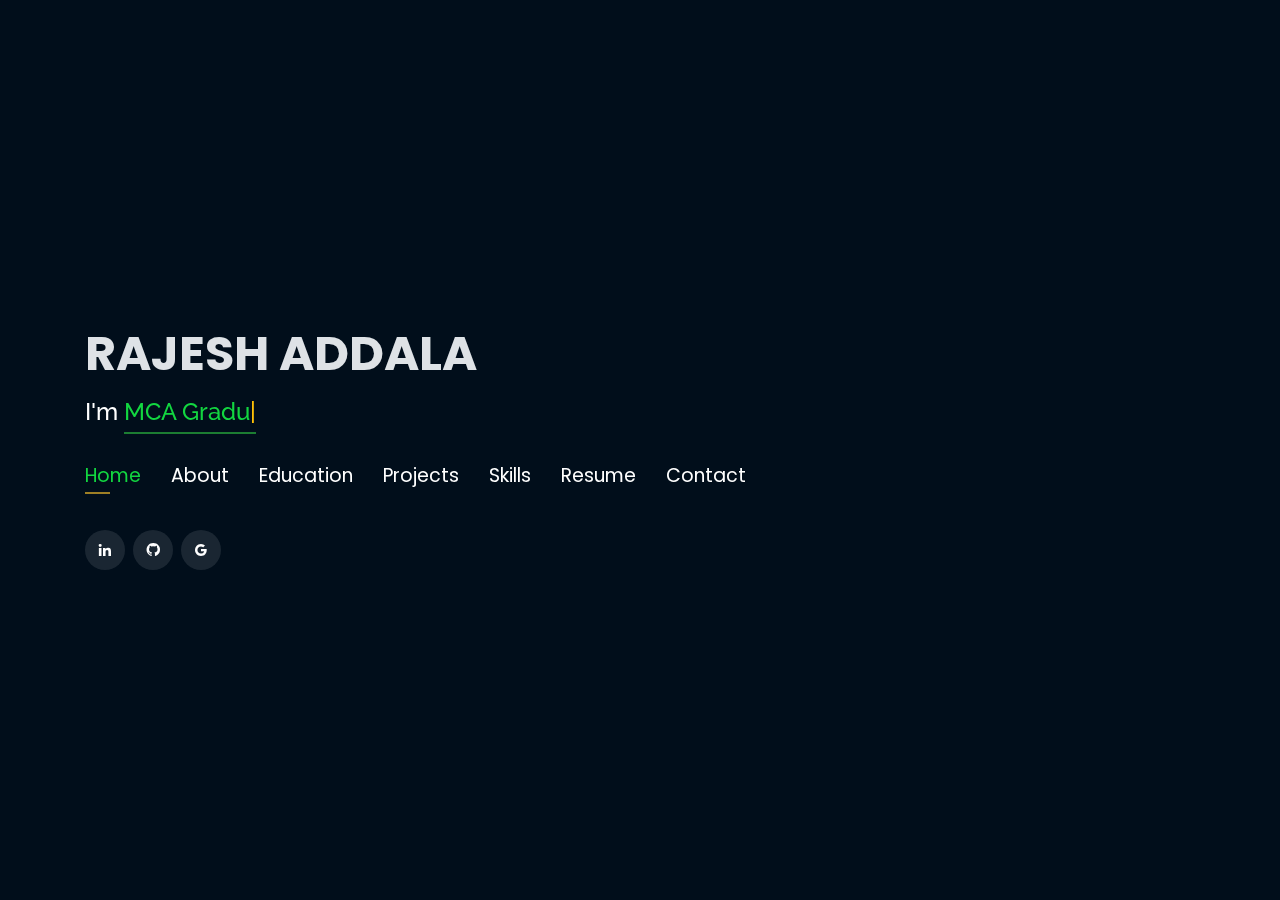
==== index.html @ c1c7ee55 "Project 1 Final" ====
<!DOCTYPE html>
<html lang="en">

<head>

  <!-- Google Tag Manager -->

  <script>(function(w,d,s,l,i){w[l]=w[l]||[];w[l].push({'gtm.start':
  new Date().getTime(),event:'gtm.js'});var f=d.getElementsByTagName(s)[0],
  j=d.createElement(s),dl=l!='dataLayer'?'&l='+l:'';j.async=true;j.src=
  'https://www.googletagmanager.com/gtm.js?id='+i+dl;f.parentNode.insertBefore(j,f);
  })(window,document,'script','dataLayer','GTM-5BB8W2X');</script>
  <!-- End Google Tag Manager -->
  <link rel="icon" type="image/png" href="/favicon.png"/>
  <meta charset="utf-8">
  <meta content="width=device-width, initial-scale=1.0" name="viewport">

  <title>Personal Portfolio</title>
  <meta content="" name="descriptison">
  <meta content="" name="keywords">

  <!-- Google Fonts -->

  <link href="https://fonts.googleapis.com/css?family=Open+Sans:300,300i,400,400i,600,600i,700,700i|Raleway:300,300i,400,400i,500,500i,600,600i,700,700i|Poppins:300,300i,400,400i,500,500i,600,600i,700,700i" rel="stylesheet">

  <!-- Vendor CSS Files -->

  <link href="assets/vendor/bootstrap/css/bootstrap.min.css" rel="stylesheet">
  <link href="assets/vendor/icofont/icofont.min.css" rel="stylesheet">
  <link href="assets/vendor/remixicon/remixicon.css" rel="stylesheet">
  <link href="assets/vendor/owl.carousel/assets/owl.carousel.min.css" rel="stylesheet">
  <link href="assets/vendor/boxicons/css/boxicons.min.css" rel="stylesheet">
  <link href="assets/vendor/venobox/venobox.css" rel="stylesheet">

  <!-- Template Main CSS File -->
  
  <link href="assets/css/style.css" rel="stylesheet">


  <!-- Global site tag (gtag.js) - Google Analytics -->
  <script async src="https://www.googletagmanager.com/gtag/js?id=UA-169007209-3"></script>
  <script>
    window.dataLayer = window.dataLayer || [];
    function gtag(){dataLayer.push(arguments);}
    gtag('js', new Date());

    gtag('config', 'UA-169007209-3');
  </script>



  <!-- =======================================================
  * Template Name: Personal - v2.1.0
  * Template URL: https://bootstrapmade.com/personal-free-resume-bootstrap-template/
  * Author: BootstrapMade.com
  * License: https://bootstrapmade.com/license/
  ======================================================== -->
</head>

<body>
  
  <!-- Google Tag Manager (noscript) -->
  <noscript><iframe src="https://www.googletagmanager.com/ns.html?id=GTM-5BB8W2X"
  height="0" width="0" style="display:none;visibility:hidden"></iframe></noscript>
  <!-- End Google Tag Manager (noscript) -->
  <!-- ======= Header ======= -->
  
  <header id="header" class="header-tops">
    <!-- <h1><span class="headd">Hi I am</span></h1> -->
    <div class="container">
      <h1><a href="index.html">RAJESH ADDALA</a></h1>
      <h2 style="color:#fff">I'm <span class="typing" style="color:#12D640"></span></h2>
      <nav class="nav-menu d-none d-lg-block">
        <ul>
          <li class="active"><a href="#header"> <span>Home</span></a></li>
          <li><a href="#about"><span>About</span></a></li>
          <li><a href="#education"> <span>Education</span></a></li>
          <!-- <li><a href="#experience"> <span>Experience</span></a></li> -->
<!--          <li><a href="#projects"> <span>Projects</span></a></li>-->
          <li><a href="#portfolio"> <span>Projects</span></a></li>
          <li><a href="#skills"> <span>Skills</span></a></li>
          <!-- to change resume -->
          <li><a href="https://drive.google.com/file/d/1Vb_gP-KCDKgrFu9MoUhljDe_HQM46y1K/view?usp=drivesdk" target="_blank"> <span>Resume</span></a></li>
          <!-- <li><a href="#links"> <span>Resume & Links</span></a></li> -->
          <li><a href="#contacts"> <span>Contact</span></a></li>

        </ul>
      </nav><!-- .nav-menu -->

      <div class="social-links">
          <a href="https://www.linkedin.com/in/rajeshaddala/" target="_blank" class="linkedin"><i class="bx bxl-linkedin"></i></a>
          <a href="https://www.github.com/rajesh-addala" target="_blank" class="github"><i class="bx bxl-github"></i></a>
          <a href="mailto:rajeshaddala7@gmail.com" target="_blank" class="google"><i class="bx bxl-google"></i></a>
          <!--<a href="https://www.youtube.com/@tharunramigani" target="_blank" class="youtube"><i class="bx bxl-youtube"></i></a>
          <a href="https://www.instagram.com/tharun._reddy_/" target="_blank" class="instagram"><i class="bx bxl-instagram"></i></a>-->

      </div>

    </div>
  </header><!-- End Header -->

  <!-- ======= About Section ======= -->
  <section id="about" class="about">

    <!-- ======= About Me ======= -->
    <div class="about-me container">

      <div class="section-title">
        <h2>About</h2>
      </div>

      <div class="row">
        <div class="col-lg-4" data-aos="fade-right">
          <img src="assets/img/education/devarajesh.jpg" style="border-radius:5px;" class="img-fluid" alt="rajesh_image">
        </div>
        <div class="col-lg-8 pt-4 pt-lg-0 content" data-aos="fade-left">
          <p>Focused and enthusiastic developer with a keen interest in software development and artificial intelligence. By comprehensive exposure
            to the underlying concepts and applying them vividly to various projects, my love for these domains came into being.
            I am a passionate individual who thrives to build and apply algorithms to solve real-world industry problems.
          </p>
          <div class="row">
            <div class="col-lg-6">
              <ul>
                <li><i class="icofont-rounded-right"></i> <strong>Birthday :</strong> 30 July 2002</li>
                <li><i class="icofont-rounded-right"></i> <strong>Phone :</strong> +91 9491971432</li>
              </ul>
            </div>
            <div class="col-lg-6">
              <ul>
                <li><i class="icofont-rounded-right"></i> <strong>City :</strong> Rajahmundry, AndhraPradesh</li>
                <li><i class="icofont-rounded-right"></i> <strong>Email :</strong>  rajeshaddala7@gmail.com</li>
              </ul>
            </div>
          </div>
        </div>
      </div>

    </div><!-- End About Me -->

    <!-- ======= Interests ======= -->
    <div class="interests container">

      <div class="section-title">
        <h2>Interests</h2>
      </div>

      <div class="row">
        <div class="col-lg-3 col-md-4">
          <div class="icon-box">
            <i class="ri-global-line" style="color: #ffbb2c;"></i>
            <h3>Software Development</h3>
          </div>
        </div>
        <div class="col-lg-3 col-md-4 mt-4 mt-md-0 mt-lg-0">
          <div class="icon-box">
            <i class="ri-database-2-line" style="color: #5578ff;"></i>
            <h3>Machine Learning</h3>
          </div>
        </div>
        <!--<div class="col-lg-3 col-md-4 mt-4 mt-md-0">
          <div class="icon-box">
            <i class="ri-camera-3-line" style="color: #e80368;"></i>
            <h3>Computer Vision</h3>
          </div>
        </div>-->
        <div class="col-lg-3 col-md-4 mt-4 mt-md-0 mt-lg-0">
          <div class="icon-box">
            <i class="ri-english-input" style="color: #1c7d32;"></i>
            <h3>Web Devolepment</h3>
          </div>
        </div>
        <div class="col-lg-3 col-md-4 mt-4 mt-lg-0">
          <div class="icon-box">
            <i class="ri-code-s-slash-fill" style="color: #28a745;"></i>
            <h3>Software Engineering</h3>
          </div>
        </div>
        <div class="col-lg-3 col-md-4 mt-4 ">
          <div class="icon-box">
            <i class="ri-bar-chart-box-line" style="color: #f1081f;"></i>
            <h3>Datastructures</h3>
          </div>
        </div>
        <div class="col-lg-3 col-md-4 mt-4">
          <div class="icon-box">
            <i class="ri-file-list-3-line" style="color: #47aeff;"></i>
            <h3>Algorithms</h3>
          </div>
        </div>
        <!-- <div class="col-lg-3 col-md-4 mt-4">
          <div class="icon-box">
            <i class="ri-image-line" style="color: #ffc107;"></i>
            <h3>Image processing</h3>
          </div>
        </div> -->
      </div>

    </div><!-- End Interests -->
  </section><!-- End About Section -->



  <!-- ======= Education Section ======= -->
  <section id="education" class="services">
    <div class="container">
      <div class="section-title">
        <h2>Education</h2>
      </div>
      <div class="row">
        <div  class="col-12 pt-1 pb-1" data-aos="fade-up" style="display: inline-block;">

            
            <div class="col-12 col-md-5 p-2 mb-4 mt-md-0 icon-box" data-aos="fade-up" data-aos-delay="100" style="padding:0px 0px;padding-bottom: 5px;display: inline-block; border-radius: 5px;">
              <img src="assets/img/education/bvrit.jpg" style="padding:5px; border-top-right-radius:5px; border-top-left-radius:5px; background-color: #fff;" class="img-fluid" alt="">
              <!-- <h4 style="text-align:left;"><a href="https://www.asu.edu/" target="_blank" style="color:#12d640">Arizona State University</a><br> </h4> -->
              <p style="text-align:left;color:#fff;padding: 5px 10px;"><em>MCA</em></p>
              <div class="d-flex flex-row justify-content-between"><h5 class="col-8" style="text-align:left;padding: 0px 10px;">Nov 2022 - July 2024</h5><p class="col-4 pt-1 pr-1" style="color:#fff; font-style: italic;">CGPA :<span style="font-weight: bold;"> 8.46</span></p></div>
              <h6 style="text-align:left;color:#fff;padding: 0px 10px;">Relevant Coursework</h6>
              <ul style="text-align:left;color:#fff;">
                <li>Computer Applications</li>
                <li>Software Engineering</li>
                <li>Computer Networks</li>
                <li>Web Development</li>
                <li>DBMS</li>
              </ul>
            </div>


            <div class="col-12 col-md-5 p-2 ml-lg-4 mb-4 icon-box" data-aos="fade-up" data-aos-delay="100" style="padding:0px 0px;padding-bottom: 5px;display: inline-block; border-radius: 5px;">
              <img src="assets/img/education/gcrjy.png" style="padding:5px; border-top-right-radius:5px; border-top-left-radius:5px; background-color: #fff;" class="img-fluid" alt="">
              <!-- <h4 style="text-align:left;"><a href="https://www.asu.edu/" target="_blank" style="color:#12d640">Arizona State University</a><br> </h4> -->
              <p style="text-align:left;color:#fff;padding: 5px 10px;"><em>Bachelor of Science</em></p>
              <div class="d-flex flex-row justify-content-between"><h5 class="col-8" style="text-align:left;padding: 0px 10px;">June 2019 - May 2022</h5><p class="col-4 pt-1 pr-1" style="color:#fff; font-style: italic;">CGPA :<span style="font-weight: bold;"> 9.63</span></p></div>
              <h6 style="text-align:left;color:#fff;padding: 0px 10px;">Relevant Coursework</h6>
              <ul style="text-align:left;color:#fff;">
                <li>Mathematics</li>
                <li>Physics</li>
                <li>Chemistry</li>
                <li>English</li>
                <li>ICT</li>
              </ul>
            </div>
          

            <div class="col-12 col-md-5 p-2 mb-4 icon-box" data-aos="fade-up" data-aos-delay="100" style="padding:0px 0px;padding-bottom: 5px;display: inline-block; border-radius: 5px;">
              <img src="assets/img/education/vikas.jpg" style="padding:10px; border-top-right-radius:5px; border-top-left-radius:5px;background-color: #fff;" class="img-fluid" alt="">
              <!-- <h4 style="text-align:left;"><a href="https://ahduni.edu.in/" target="_blank" style="color:#12d640">Ahmedabad University</a><br> </h4> -->
              <p style="text-align:left;color:#fff;padding: 5px 10px;"><em>Intermediate in MPC Course</em></p>
              <div class="d-flex flex-row justify-content-between"><h5 class="col-8" style="text-align:left;padding: 0px 10px;">June 2017- March 2019</h5><p class="col-4 pt-1 pr-1" style="color:#fff; font-style: italic;">CGPA :<span style="font-weight: bold;"> 9.94</span></p></div>
              <h6 style="text-align:left;color:#fff;padding: 0px 10px;">Relevant Coursework</h6>
              <ul style="text-align:left;color:#fff;">
                <!-- <li>Data Structures &amp; Algorithms</li> -->
                <li>Mathematics</li>
                <!-- <li>Operating Systems</li> -->
                <li>English (First language)</li>
                <li>IIT Training</li>
                
                <!-- <li>Computer Vision</li> -->
              </ul>
            </div>
          </div>
        </div>
      </div>


    <div class="portfolio">
    <div class="container">
      <div class="section-title">
        <h2>Online Certification</h2>
      </div>

      <div class="row portfolio-container" style="position: relative; height: 437.75px;">

        <div class="col-lg-4 col-md-6 portfolio-item filter-app" style="position: absolute; left: 0px; top: 0px;">
          <div class="portfolio-wrap" style="border-radius:3px;">
            <img src="assets/img/certification/Nxtwave.webp" class="img-fluid" alt="">
            <div class="portfolio-info">
              <h4>Web Development</h4>
              <div class="portfolio-links">
                <a href="https://drive.google.com/file/d/1-4TJ9LxVnPD-CRC7QUVZozAM2a3hadVp/view?usp=drivesdk" target="_blank" title="Certificate"><i class="bx bx-link"></i></a>
              </div>
            </div>
          </div>
        </div>

        <div class="col-lg-4 col-md-6 portfolio-item filter-app" style="position: absolute; left: 370px; top: 0px;">
          <div class="portfolio-wrap" style="border-radius:3px;">
            <img src="assets/img/certification/infosys.jpg" class="img-fluid" alt="">
            <div class="portfolio-info">
              <h4>Python</h4>
              <div class="portfolio-links">
                <a href="https://drive.google.com/file/d/1-D7heIBP6BZhRDqiacPEmXwwgHPV7q_G/view" target="_blank" title="Certificate"><i class="bx bx-link"></i></a>
              </div>
            </div>
          </div>
        </div>


        <div class="col-lg-4 col-md-6 portfolio-item filter-project" style="position: absolute; left: 0px; top: 218.875px;">
          <div class="portfolio-wrap" style="border-radius:3px;">
            <img src="assets/img/certification/forage.jpg" class="img-fluid" alt="">
            <div class="portfolio-info">
              <h4>Software Engineering</h4>
              <div class="portfolio-links">
                <a href="https://drive.google.com/file/d/1CZeQFGvgAjFpQUb2nzZJjlyfLMAVfDIK/view?usp=drivesdk" target="_blank" title="Certificate"><i class="bx bx-link"></i></a>
              </div>
            </div>
          </div>
        </div>

        <div class="col-lg-4 col-md-6 portfolio-item filter-app" style="position: absolute; left: 740px; top: 0px;">
          <div class="portfolio-wrap" style="border-radius:3px;">
            <img src="assets/img/certification/Vcube.jpg" class="img-fluid" alt="">
            <div class="portfolio-info">
              <h4>Web Development using Java</h4>
              <div class="portfolio-links">
                <a href="https://drive.google.com/file/d/1JEbPTlAQvCliZH9XGNtbcaE61WNLldNA/view" target="_blank" title="Certificate"><i class="bx bx-link"></i></a>
              </div>
            </div>
          </div>
        </div>

        <div class="col-lg-4 col-md-6 portfolio-item filter-project" style="position: absolute; left: 370px; top: 218.875px;">
          <div class="portfolio-wrap" style="border-radius:3px;">
            <img src="assets/img/certification/vishnu.jpg" class="img-fluid" alt="">
            <div class="portfolio-info">
              <h4>Web Development using PHP & MySQL</h4>
              <div class="portfolio-links">
                <a href="https://drive.google.com/file/d/1IsLwQ6w6SHMM8wWYkiV9yjRTYKXLsNU7/view?usp=drivesdk" target="_blank" title="Certificate"><i class="bx bx-link"></i></a>
              </div>
            </div>
          </div>
        </div>

        <div class="col-lg-4 col-md-6 portfolio-item filter-project" style="position: absolute; left: 370px; top: 218.875px;">
          <div class="portfolio-wrap" style="border-radius:3px;">
            <img src="assets/img/certification/sololearn.jpg" class="img-fluid" alt="">
            <div class="portfolio-info">
              <h4>C Language</h4>
              <div class="portfolio-links">
                <a href="https://drive.google.com/file/d/1J5UUGIv4iuM5MGWtW2Tf9l4LKTHAbvKm/view?usp=drivesdk" target="_blank" title="Certificate"><i class="bx bx-link"></i></a>
              </div>
            </div>
          </div>
        </div>

        
  </section>


        <!--  <div class="col-lg-4 col-md-6 portfolio-item filter-project" style="position: absolute; left: 740px; top: 218.875px;">
          <div class="portfolio-wrap">
            <img src="assets/img/certification/dai.jpg" class="img-fluid" alt="">
            <div class="portfolio-info">
              <h4>Neural Networks and Deep Learning</h4>
              <div class="portfolio-links">
                <a href="https://www.coursera.org/account/accomplishments/certificate/ELXZ6FE2BU7X?utm_medium=certificate&amp;utm_source=link&amp;utm_campaign=copybutton_certificate/" target="_blank" title="Certificate"><i class="bx bx-link"></i></a>
              </div>
            </div>
          </div>
        </div>-->

  <!-- End Education Section -->



  <!-- Start Experience Section -->

  <!-- <section id="experience" class="services">
    <div class="container">
      <div class="section-title">
        <h2>Experience</h2>
      </div>
      <div class="row">
          <div class="col-lg-12" data-aos="fade-up">
              <div class="col-md-12 mt-4 mt-md-0 icon-box" data-aos="fade-up" data-aos-delay="100">
                <h4 style="text-align:left;"><a href="https://www.asu.edu/" style="color:#12d640">Arizona State University</a><br> </h4>
                <h5 style="text-align:left;">January 2021 - Present</h5>
                <p style="text-align:left;color:#fff"><em>Software Engineer </em></p>
                <ul style="text-align:left;">
                  <li>Managed large‑scale deployment of JupyterHub with Nbgrader and webwork software, facilitating approx 5500 students.</li>
                  <li>Configured, troubleshot, and administered server‑side web applications for the statistics department.</li>
                  <li>Handled Linux server administration and Apache configuration; automated tasks like user account creation, managing student database, and system maintenance using Shell and automation scripts, reducing manual work by 200%.</li>
                </ul>
              </div>
              <div class="col-md-12 mt-4 mt-md-0 icon-box" data-aos="fade-up" data-aos-delay="100">
                <h4 style="text-align:left;"><a href="https://www.augmenify.com/" style="color:#12d640">Augmenify Infotech Pvt. Ltd.</a><br> </h4>
                <h5 style="text-align:left;">August 2020 - November 2020</h5>
                <p style="text-align:left;color:#fff"><em>Backend Developer</em></p>
                <ul style="text-align:left;">
                  <li>Documented and coded server‑less web application for the hotel industry and designed REST API using Flask‑based JWT authentication.</li>
                  <li>Redeveloped an existing system to support customer account management, scheduling, and time tracking; enabled dynamic API calls with the help of Amazon API Gateway, AWS Lambda, and DynamoDB.</li>
                </ul>
              </div>
              <div class="col-md-12 mt-4 mt-md-0 icon-box" data-aos="fade-up" data-aos-delay="100">
                <h4 style="text-align:left;"><a href="https://www.epitomesolutions.in/" style="color:#12d640">Epitome Corporation Pvt. Ltd.</a><br> </h4>
                <h5 style="text-align:left;">July 2019 - Dec 2019</h5>
                <p style="text-align:left;color:#fff"><em>Software Developer</em></p>
                <ul style="text-align:left;">
                  <li>Tested, designed, and developed backend APIs of WebRTC enabled multi‑party video conferencing web application and delivered the project 15 days ahead of schedule by efficiently designing the flow of the project.</li>
                </ul>
              </div>
              <div class="col-md-12 mt-4 mt-md-0 icon-box" data-aos="fade-up" data-aos-delay="100">
                <h4 style="text-align:left;"><a href="https://www.meditab.com/" target="_blank" style="color:#12d640">Meditab Software Pvt. Ltd.</a><br> </h4>
                <h5 style="text-align:left;">May 2018 - June 2018</h5>
                <p style="text-align:left;color:#fff"><em>Programmer Analyst</em></p>
                <ul style="text-align:left;">
                  <li>Optimized image processing algorithm of pill detection by creating customized MASKRCNN  algorithm, increasing accuracy by 15%; trained classification algorithm with the help of triplet loss to learn the image embedding of pill, reducing the hassle of collecting data of new pills. </li>
                  <li>Devised a pipeline of the project to incorporate it into the product of the company. Implemented Restful APIs in Django that enabled our quality Analyst team to increase reporting speed by 46%.</li>
                  <li>Built a web app to onboard data from the company’s product using Flask, Postgres, and AWS S3, enabling interactive charts in real-time.</li>
                  <li>Mentored 2 interns to optimize the pill detection algorithm and to include the multiprocessing pipeline, increasing overall speed by 75%.</li>
                </ul>
              </div>
              <div class="col-md-12 mt-4 mt-md-0 icon-box" data-aos="fade-up" data-aos-delay="100">
                <h4 style="text-align:left;"><a href="https://www.sac.gov.in/Vyom/index.jsp" target="_blank" style="color:#12d640">Space Application Centre, ISRO</a><br> </h4>
                <h5 style="text-align:left;">Jan 2018 - May 2018</h5>
                <p style="text-align:left;color:#fff"><em>Research Intern</em></p>
                <ul style="text-align:left;">
                  <li>Implemented noise reduction algorithm on the satellite image and prepared architecture for detecting objects in high‑resolution satellite images, achieving 80% accuracy.</li>
                  <li>Increased accessibility of satellite image data by redesigning database and application for showcasing graphical data.</li>
                </ul>
            </div>
          </div>
        </div>
    </div>
  </section>
 -->
  <!-- End Experience Section -->



  <!-- Start Project Section -->
  <section id="portfolio" class="portfolio">
    <div class="container">

      <div class="section-title">
        <h2>Projects</h2>
      </div>

      <div class="row">
        <div class="col-lg-12 d-flex justify-content-center">
          <ul id="portfolio-flters">
            <li data-filter="*" class="filter-active">All</li>
            <li data-filter=".filter-app">Project</li>
            <li data-filter=".filter-project">Web-App</li>
          </ul>
        </div>
      </div>

      <div class="row portfolio-container">

        <div class="col-lg-4 col-md-6 portfolio-item filter-app">
          <center><h4>Static Website</h4></center>
          <div class="portfolio-wrap">
            <img src="assets/img/project/tourism.jpg" class="img-fluid" alt="">
            <div class="portfolio-info">
              
              <div class="portfolio-links">
                <a href="projects/project1/static_tourism_website.html" data-gall="portfolioDetailsGallery" data-vbtype="iframe" class="venobox" title="Project Details"><i class="bx bx-info-circle"></i></a>
              </div>
            </div>
          </div>
        </div>

        <div class="col-lg-4 col-md-6 portfolio-item filter-project">
          <!-- <br> -->
          <center>
            <h4>Travel website</h4>
          </center>
          <div class="portfolio-wrap">
            <img src="assets/img/project/travel.jpg" class="img-fluid" alt="" width="1000">
            <div class="portfolio-info">
              <h4>Travel consultancy website</h4>
              <div class="portfolio-links">
                <a href="projects/Travel-Website-Outlook.html" data-gall="portfolioDetailsGallery" data-vbtype="iframe"
                  class="venobox" title="Project Details"><i class="bx bx-info-circle"></i></a>
              </div>
            </div>
          </div>
        </div>


        <div class="col-lg-4 col-md-6 portfolio-item filter-project">
          <center>
            <h4>University-website-Outlook</h4>
          </center>
          <div class="portfolio-wrap">
            <img src="assets/img/project/university.jpg" class="img-fluid" alt="">
            <div class="portfolio-info">
              <div class="portfolio-links">
                <a href="projects/university webpage.html" data-gall="portfolioDetailsGallery" data-vbtype="iframe"
                  class="venobox" title="Project Details"><i class="bx bx-info-circle"></i></a>
              </div>
            </div>
          </div>
        </div>


        <div class="col-lg-4 col-md-6 portfolio-item filter-app">
          <center>
            <h4>Loan-Status-Prediction</h4>
          </center>
          <div class="portfolio-wrap">
            <img src="assets/img/project/loan.jpg" class="img-fluid" alt="">
            <div class="portfolio-info">
              <div class="portfolio-links">
                <a href="projects/loan.html" data-gall="portfolioDetailsGallery" data-vbtype="iframe" class="venobox"
                  title="Project Details"><i class="bx bx-info-circle"></i></a>
              </div>
            </div>
          </div>
        </div>


        

        <div class="col-lg-4 col-md-6 portfolio-item filter-app">
          <center><h4>Live Snake Game</h4></center>
          <div class="portfolio-wrap">
            <img src="assets/img/project/snake.jpg" class="img-fluid" alt="">
            <div class="portfolio-info">
              
              <div class="portfolio-links">
                <a href="projects/Live snake game.html" data-gall="portfolioDetailsGallery" data-vbtype="iframe" class="venobox" title="Project Details"><i class="bx bx-info-circle"></i></a>
              </div>
            </div>
          </div>
        </div>

        
        
        <div class="col-lg-4 col-md-6 portfolio-item filter-app">
          <br>
          <center><h4>My Portfolio</h4></center>
          <div class="portfolio-wrap">
            <img src="assets/img/project/blog.jpg" class="img-fluid" alt="">
            <div class="portfolio-info">
              
              <div class="portfolio-links">
                <a href="projects/blog.html" data-gall="portfolioDetailsGallery" data-vbtype="iframe" class="venobox" title="Project Details"><i class="bx bx-info-circle"></i></a>
              </div>
            </div>
          </div>
        </div> 
  </section>

        


        <!-- <div class="col-lg-4 col-md-6 portfolio-item filter-app">
          <center><h4>To-Do App</h4></center>
          <div class="portfolio-wrap">
            <img src="assets/img/project/todo.jpg" class="img-fluid" alt="">
            <div class="portfolio-info">
              <div class="portfolio-links">
                <a href="projects/todo.html" data-gall="portfolioDetailsGallery" data-vbtype="iframe" class="venobox" title="Project Details"><i class="bx bx-info-circle"></i></a>
              </div>
            </div>
          </div>
        </div> 

        <div class="col-lg-4 col-md-6 portfolio-item filter-app">
          <center>
            <h4>Image recognition as Service</h4>
          </center>
          <div class="portfolio-wrap">
            <img src="assets/img/project/iras.jpeg" class="img-fluid" alt="">
            <div class="portfolio-info">
        
              <div class="portfolio-links">
                <a href="projects/iras.html" data-gall="portfolioDetailsGallery" data-vbtype="iframe" class="venobox"
                  title="Project Details"><i class="bx bx-info-circle"></i></a>
              </div>
            </div>
          </div>
        </div> -->

        
        


  <!-- End Project Section -->



  <!-- Start Skills Section -->

  <section id="skills" class="services">
    <div class="container">
      <div class="section-title">
        <h2>Skills</h2>
      </div>
      <div class="row">
        <div class="col-lg-12" data-aos="fade-up">
          <div class="col-md-12 mt-4 mt-md-0 icon-box" data-aos="fade-up" data-aos-delay="100" style="background:#fff">
            <h4 style="text-align:left;color:#09203a">Languages & Data Bases</h4>
                <p style="text-align:left;">
                  <img src="https://www.vectorlogo.zone/logos/python/python-horizontal.svg" style="margin-left: 20px;" alt="vectorlogo.zone" height="50" width="150">
                  <img src="https://www.vectorlogo.zone/logos/java/java-horizontal.svg" style="margin-left: 20px;" alt="vectorlogo.zone" height="50" width="120">
                  <img src="https://www.vectorlogo.zone/logos/sqlite/sqlite-ar21.svg" alt="vectorlogo.zone" style="margin-left: 20px;" height="100" width="130">
                  <img src="https://www.vectorlogo.zone/logos/mysql/mysql-horizontal.svg" alt="vectorlogo.zone" style="margin-left: 20px;" height="70" width="130">
                  <img src="https://www.vectorlogo.zone/logos/mongodb/mongodb-ar21.svg" alt="vectorlgo.zone" style="margin-left: 20px;" height="100" width="130">

                </p>
            </div>
            <div class="col-md-12 mt-4 mt-md-0 icon-box" data-aos="lefade-up" data-aos-delay="100" style="background:#fff">
              <h4 style="text-align:left;color:#09203a">Web Technologies</h4>
                <p style="text-align:left;">
                  <img src="" alt="" srcset="">
                  <img src="https://www.vectorlogo.zone/logos/w3_html5/w3_html5-ar21.svg" style="margin-left: 20px;" alt="vectorlogo.zone" height="50" width="150">
                  <img src="https://www.vectorlogo.zone/logos/w3_css/w3_css-ar21.svg" style="margin-left: 20px;" alt="vectorlogo.zone" height="50" width="120">
                  <img src="https://www.vectorlogo.zone/logos/javascript/javascript-ar21.svg" alt="vectorlogo.zone" style="margin-left: 20px;" height="70" width="100">
                  <img src="https://www.vectorlogo.zone/logos/getbootstrap/getbootstrap-ar21.svg" alt="vectorlogo.zone" style="margin-left: 20px;" height="70" width="130">
                  <img src="assets/img/flexbox.jpg" alt="vectorlgo.zone" style="margin-left: 20px;" height="120" width="130">
                  <img src="https://www.vectorlogo.zone/logos/reactjs/reactjs-ar21.svg" alt="vectorlgo.zone" style="margin-left: 20px;" height="100" width="130">
              </p>
          </div>
          <div class="col-md-12 mt-4 mt-md-0 icon-box" data-aos="lefade-up" data-aos-delay="100" style="background:#fff">
              <h4 style="text-align:left;color:#09203a">Tools & Other Softwares</h4>
                <p style="text-align:left;">
                  <img src="https://www.vectorlogo.zone/logos/github/github-ar21.svg" style="margin-left: 20px;" alt="vectorlogo.zone" height="50" width="130">
                  <img src="assets/img/vscode2.png" style="margin-left: 20px;" alt="vectorlogo.zone" height="70" width="150">
                  <img src="https://cdn.pixabay.com/photo/2021/02/03/11/57/microsoft-5977659__480.png" alt="vectorlogo.zone" style="margin-left: 20px;" height="70" width="100">
                  
                  
                  
                  
                  
                  <!--<img src="" alt="vectorlogo.zone" width="120" height="85" style="margin-left: 20px;">
                  <img src="https://www.vectorlogo.zone/logos/amazon_aws/amazon_aws-ar21.svg" alt="vectorlogo.zone">
                  <img src="https://www.vectorlogo.zone/logos/google_cloud/google_cloud-ar21.svg" alt="vectorlogo.zone">
                  <img src="https://www.vectorlogo.zone/logos/heroku/heroku-ar21.svg" alt="vectorlogo.zone">
                  <img src="https://www.vectorlogo.zone/logos/jupyter/jupyter-ar21.svg" alt="vectorlogo.zone">
                  <img src="" alt="vscode logo" srcset="" width="190" height="90" style="margin-left: 20px;">
                  <img src="" style="background-color: #fff;" alt="ms office logo" srcset="" width="150" height="75" style="margin-left: 20px;">-->
              </p>
          </div>
        </div>
      </div>
    </div>
  </section>

  <!-- End Skills Section -->




  <!-- Start Links section -->
  <section id="links" class="services">
    <div class="container">
      <div class="section-title">
        <h2>Resume & Links</h2>
      </div>
      <div class="row">
        <div class="col-md-3 mt-4 mt-md-0 icon-box" data-aos="fade-up" data-aos-delay="100">
          <a href="https://drive.google.com/file/d/1Vb_gP-KCDKgrFu9MoUhljDe_HQM46y1K/view?usp=drivesdk" target="_blank"><div class="icon"><i class="icofont-page"></i></div></a>
          <h4 class="title"><a href="https://drive.google.com/file/d/1Vb_gP-KCDKgrFu9MoUhljDe_HQM46y1K/view?usp=drivesdk" target="_blank">Resume</a></h4>
          <p class="description" style="color:#fff;">The link contains downloadable resume</p>
        </div>
        <!-- <div class="col-md-3 mt-4 mt-md-0 icon-box" data-aos="fade-up">
          <a href="https://github.com/rajaprerak/LeetCode_Problems" target="_blank"><div class="icon"><i class="icofont-link"></i></div></a>
          <h4 class="title"><a href="https://github.com/rajaprerak/LeetCode_Problems" target="_blank">LeetCode Repository</a></h4>
          <p class="description" style="color:#fff;"> The github repository contains leetcode problems solution in python.</p>
        </div> -->
        <!-- <div class="col-md-3 mt-4 mt-md-0 icon-box" data-aos="fade-up" data-aos-delay="100">
          <a href="https://techingenious.herokuapp.com/" target="_blank"><div class="icon"><i class="icofont-page"></i></div></a>
          <h4 class="title"><a href="https://techingenious.herokuapp.com/" target="_blank">Blog</a></h4>
          <p class="description" style="color:#fff;">Blog containing articles on AI, coding, development</p>
        </div> -->
      </div>
    </div>
  </section> <!--End Links Section -->


  <!-- Start Contact Section -->

  <section id="contacts" class="contact">
    <div class="container">

      <div class="section-title">
        <h2>Contact</h2>
      </div>

      <div class="row mt-2">

        <div class="col-md-6 d-flex align-items-stretch">
          <div class="info-box">
            <i class="bx bx-map"></i>
            <h3>My Address</h3>
            <p> Rajahmundry</p>
            <p>East Godavari-534350</p>
            <p>AndhraPradesh</p>
          </div>
        </div>

        <div class="col-md-6 mt-4 mt-md-0 d-flex align-items-stretch">
          <div class="info-box">
            <i class="bx bx-share-alt"></i>
            <h3>Social Profiles</h3>
            <div class="social-links">
              <a href="https://www.linkedin.com/in/rajeshaddala/" target="_blank" class="linkedin"><i class="bx bxl-linkedin"></i></a>
              <a href="mailto:rajeshaddala7@gmail.com" target="_blank" class="google"><i class="bx bxl-google"></i></a>
              <!--<a href="https://www.youtube.com/@tharunramigani" target="_blank" class="youtube"><i class="bx bxl-youtube"></i></a>
              <a href="https://www.instagram.com/tharun._reddy_/" target="_blank" class="instagram"><i class="bx bxl-instagram"></i></a>-->



            </div>
          </div>
        </div>

        <div class="col-md-6 mt-4 d-flex align-items-stretch">
          <div class="info-box">
            <i class="bx bx-envelope"></i>
            <h3>Email</h3>
            <p>rajeshaddala7@gmail.com</p>
            <p>rajeshaddala03@gmail.com</p>
          </div>
        </div>
        <div class="col-md-6 mt-4 d-flex align-items-stretch">
          <div class="info-box">
            <i class="bx bx-phone-call"></i>
            <h3>Contact</h3>
            <p>+91 9491971432</p>
          </div>
        </div>
      </div>
      <!-- <div id="sfczmlqxr5caww28rswrt8849ghbekgnh3j" ></div><script type="text/javascript" src="https://counter1.stat.ovh/private/counter.js?c=zmlqxr5caww28rswrt8849ghbekgnh3j&down=async" async></script><noscript><a href="https://www.freecounterstat.com" title="free web counter"><img src="https://counter1.stat.ovh/private/freecounterstat.php?c=zmlqxr5caww28rswrt8849ghbekgnh3j" border="0" title="free web counter" alt="free web counter" style="visibility: none;"></a></noscript> -->
    </div>
  </section>

  <!-- End Contact Section -->

  <!-- Vendor JS Files -->
  <script src="assets/vendor/jquery/jquery.min.js"></script>
  <script src="assets/vendor/bootstrap/js/bootstrap.bundle.min.js"></script>
  <script src="assets/vendor/jquery.easing/jquery.easing.min.js"></script>
  <script src="assets/vendor/php-email-form/validate.js"></script>
  <script src="assets/vendor/waypoints/jquery.waypoints.min.js"></script>
  <script src="assets/vendor/counterup/counterup.min.js"></script>
  <script src="assets/vendor/owl.carousel/owl.carousel.min.js"></script>
  <script src="assets/vendor/isotope-layout/isotope.pkgd.min.js"></script>
  <script src="assets/vendor/venobox/venobox.min.js"></script>
  <script src="assets/vendor/typed.js/typed.min.js"></script>
  <script type="text/javascript">
    var typed = new Typed('.typing',{
      strings: ["MCA Graduate","Tech Enthusiast","Software Developer","Web Developer"],
      loop: true,
      typeSpeed: 65,
      backSpeed: 65
    });
  </script>

  <!-- Template Main JS File -->
  <script src="assets/js/main.js"></script>

</body>

</html>
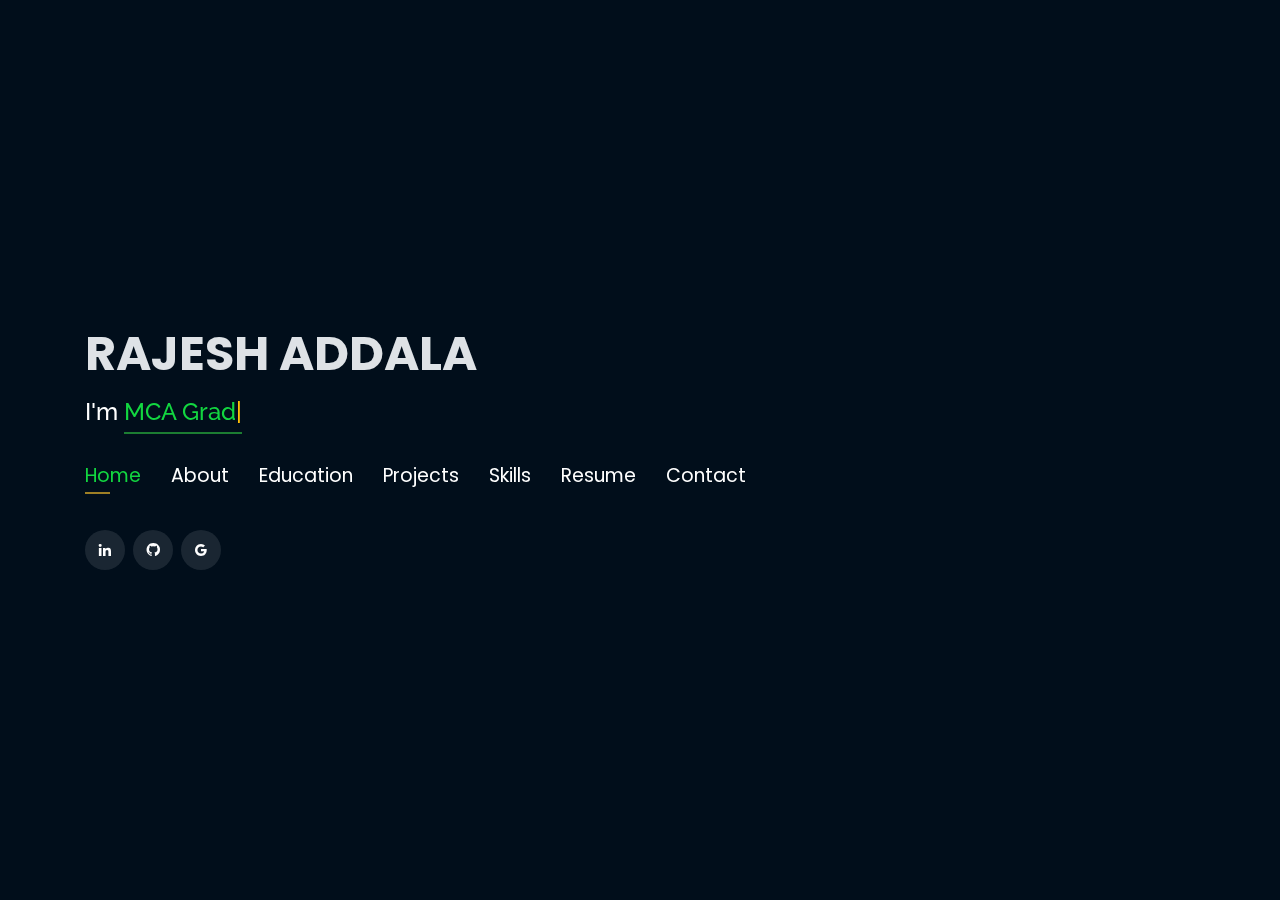
==== commit 90881a54: "Final Commit Project 1" ====
--- a/index.html
+++ b/index.html
@@ -456,7 +456,7 @@
             <div class="portfolio-info">
               
               <div class="portfolio-links">
-                <a href="projects/project1/static_tourism_website.html" data-gall="portfolioDetailsGallery" data-vbtype="iframe" class="venobox" title="Project Details"><i class="bx bx-info-circle"></i></a>
+                <a href="projects/static_tourism_website.html" data-gall="portfolioDetailsGallery" data-vbtype="iframe" class="venobox" title="Project Details"><i class="bx bx-info-circle"></i></a>
               </div>
             </div>
           </div>
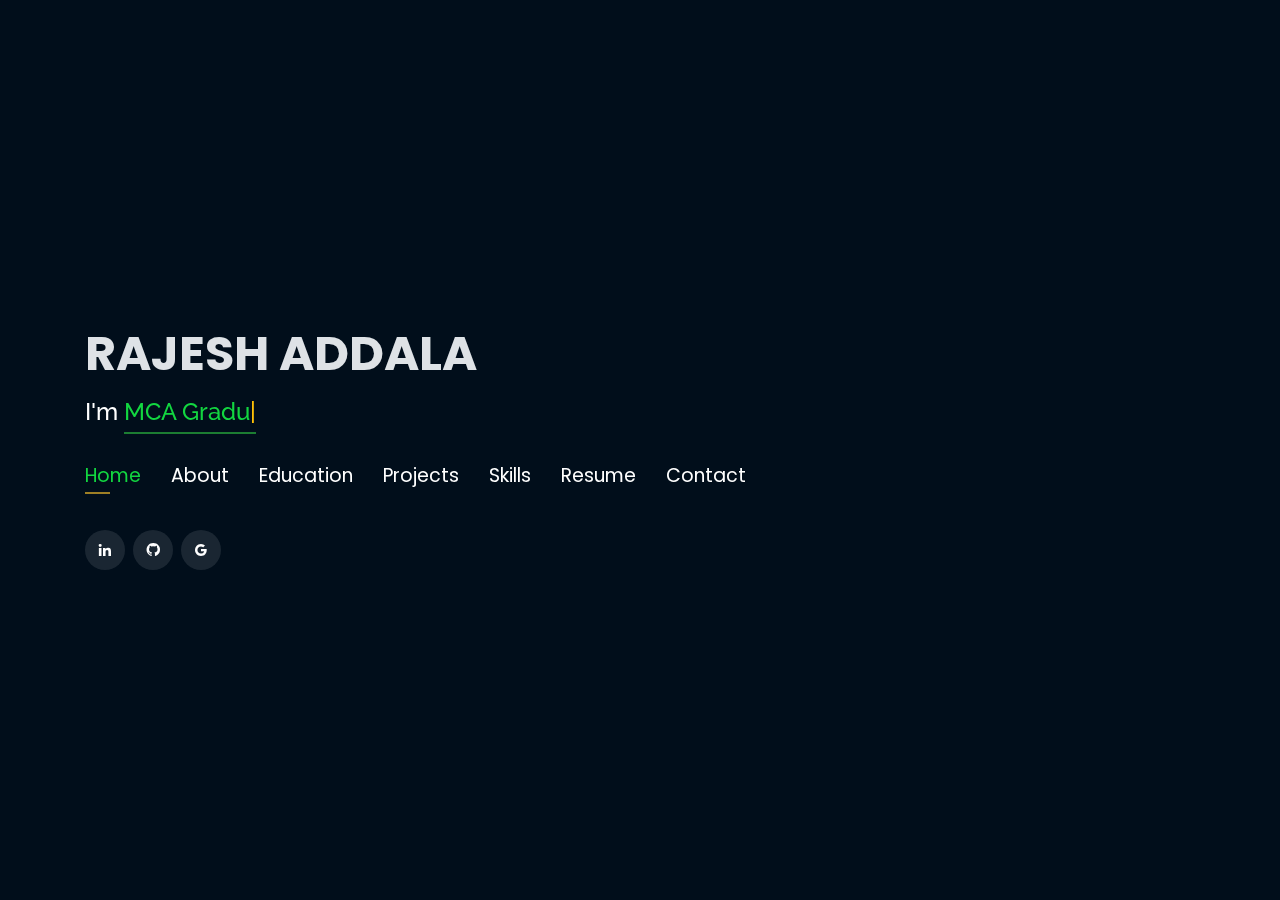
==== commit 8dd2f41d: "Porj 2 Commit1" ====
--- a/index.html
+++ b/index.html
@@ -454,7 +454,7 @@
           <div class="portfolio-wrap">
             <img src="assets/img/project/tourism.jpg" class="img-fluid" alt="">
             <div class="portfolio-info">
-              
+              <h4>Tourism Website</h4>
               <div class="portfolio-links">
                 <a href="projects/static_tourism_website.html" data-gall="portfolioDetailsGallery" data-vbtype="iframe" class="venobox" title="Project Details"><i class="bx bx-info-circle"></i></a>
               </div>
@@ -465,14 +465,14 @@
         <div class="col-lg-4 col-md-6 portfolio-item filter-project">
           <!-- <br> -->
           <center>
-            <h4>Travel website</h4>
+            <h4>Responsive Website</h4>
           </center>
           <div class="portfolio-wrap">
-            <img src="assets/img/project/travel.jpg" class="img-fluid" alt="" width="1000">
-            <div class="portfolio-info">
-              <h4>Travel consultancy website</h4>
-              <div class="portfolio-links">
-                <a href="projects/Travel-Website-Outlook.html" data-gall="portfolioDetailsGallery" data-vbtype="iframe"
+            <img src="assets/img/project/foodmunch.jpg" class="img-fluid" alt="" width="1000">
+            <div class="portfolio-info">
+              <h4>Food Munch Website</h4>
+              <div class="portfolio-links">
+                <a href="projects/responsive_food_website.html" data-gall="portfolioDetailsGallery" data-vbtype="iframe"
                   class="venobox" title="Project Details"><i class="bx bx-info-circle"></i></a>
               </div>
             </div>
@@ -482,11 +482,12 @@
 
         <div class="col-lg-4 col-md-6 portfolio-item filter-project">
           <center>
-            <h4>University-website-Outlook</h4>
+            <h4>Dynamic Website</h4>
           </center>
           <div class="portfolio-wrap">
-            <img src="assets/img/project/university.jpg" class="img-fluid" alt="">
-            <div class="portfolio-info">
+            <img src="assets/img/project/todos.jpg" class="img-fluid" alt="">
+            <div class="portfolio-info">
+              <h4>Todos Application</h4>
               <div class="portfolio-links">
                 <a href="projects/university webpage.html" data-gall="portfolioDetailsGallery" data-vbtype="iframe"
                   class="venobox" title="Project Details"><i class="bx bx-info-circle"></i></a>
--- a/assets/css/style.css
+++ b/assets/css/style.css
@@ -1097,3 +1097,4 @@
     transform: translateX(-50%);
   }
 }
+
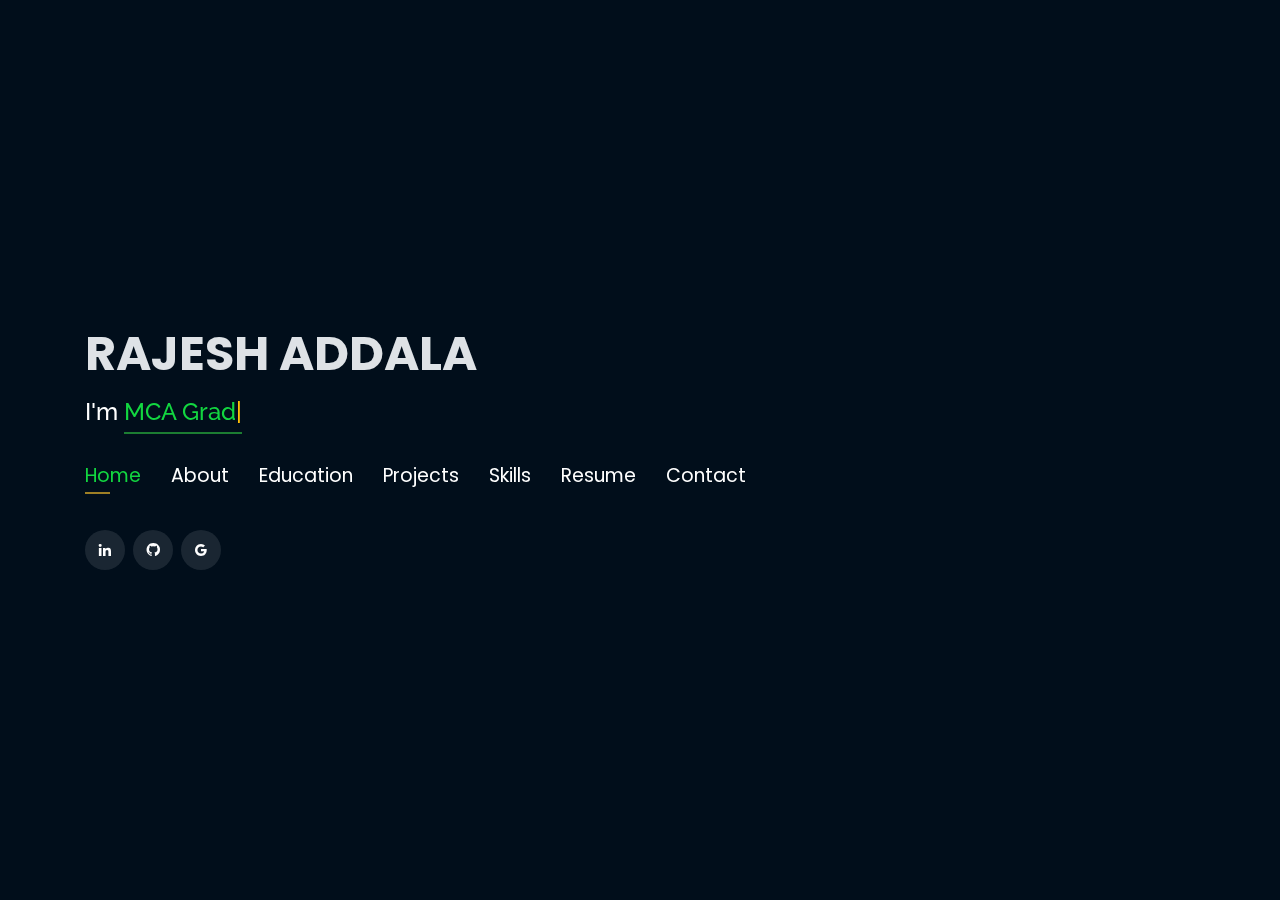
==== commit a479cb06: "Proj2 Commit" ====
--- a/index.html
+++ b/index.html
@@ -452,7 +452,7 @@
         <div class="col-lg-4 col-md-6 portfolio-item filter-app">
           <center><h4>Static Website</h4></center>
           <div class="portfolio-wrap">
-            <img src="assets/img/project/tourism.jpg" class="img-fluid" alt="">
+            <img src="assets/img/project/tourism.jpg" class="img-fluid" alt="tourism_image">
             <div class="portfolio-info">
               <h4>Tourism Website</h4>
               <div class="portfolio-links">
@@ -468,12 +468,11 @@
             <h4>Responsive Website</h4>
           </center>
           <div class="portfolio-wrap">
-            <img src="assets/img/project/foodmunch.jpg" class="img-fluid" alt="" width="1000">
+            <img src="assets/img/project/foodmunch.jpg" class="img-fluid" alt="food_munch_image" width="1000">
             <div class="portfolio-info">
               <h4>Food Munch Website</h4>
               <div class="portfolio-links">
-                <a href="projects/responsive_food_website.html" data-gall="portfolioDetailsGallery" data-vbtype="iframe"
-                  class="venobox" title="Project Details"><i class="bx bx-info-circle"></i></a>
+                <a href="projects/responsive_food_website.html" data-gall="portfolioDetailsGallery" data-vbtype="iframe" class="venobox" title="Project Details"><i class="bx bx-info-circle"></i></a>
               </div>
             </div>
           </div>
